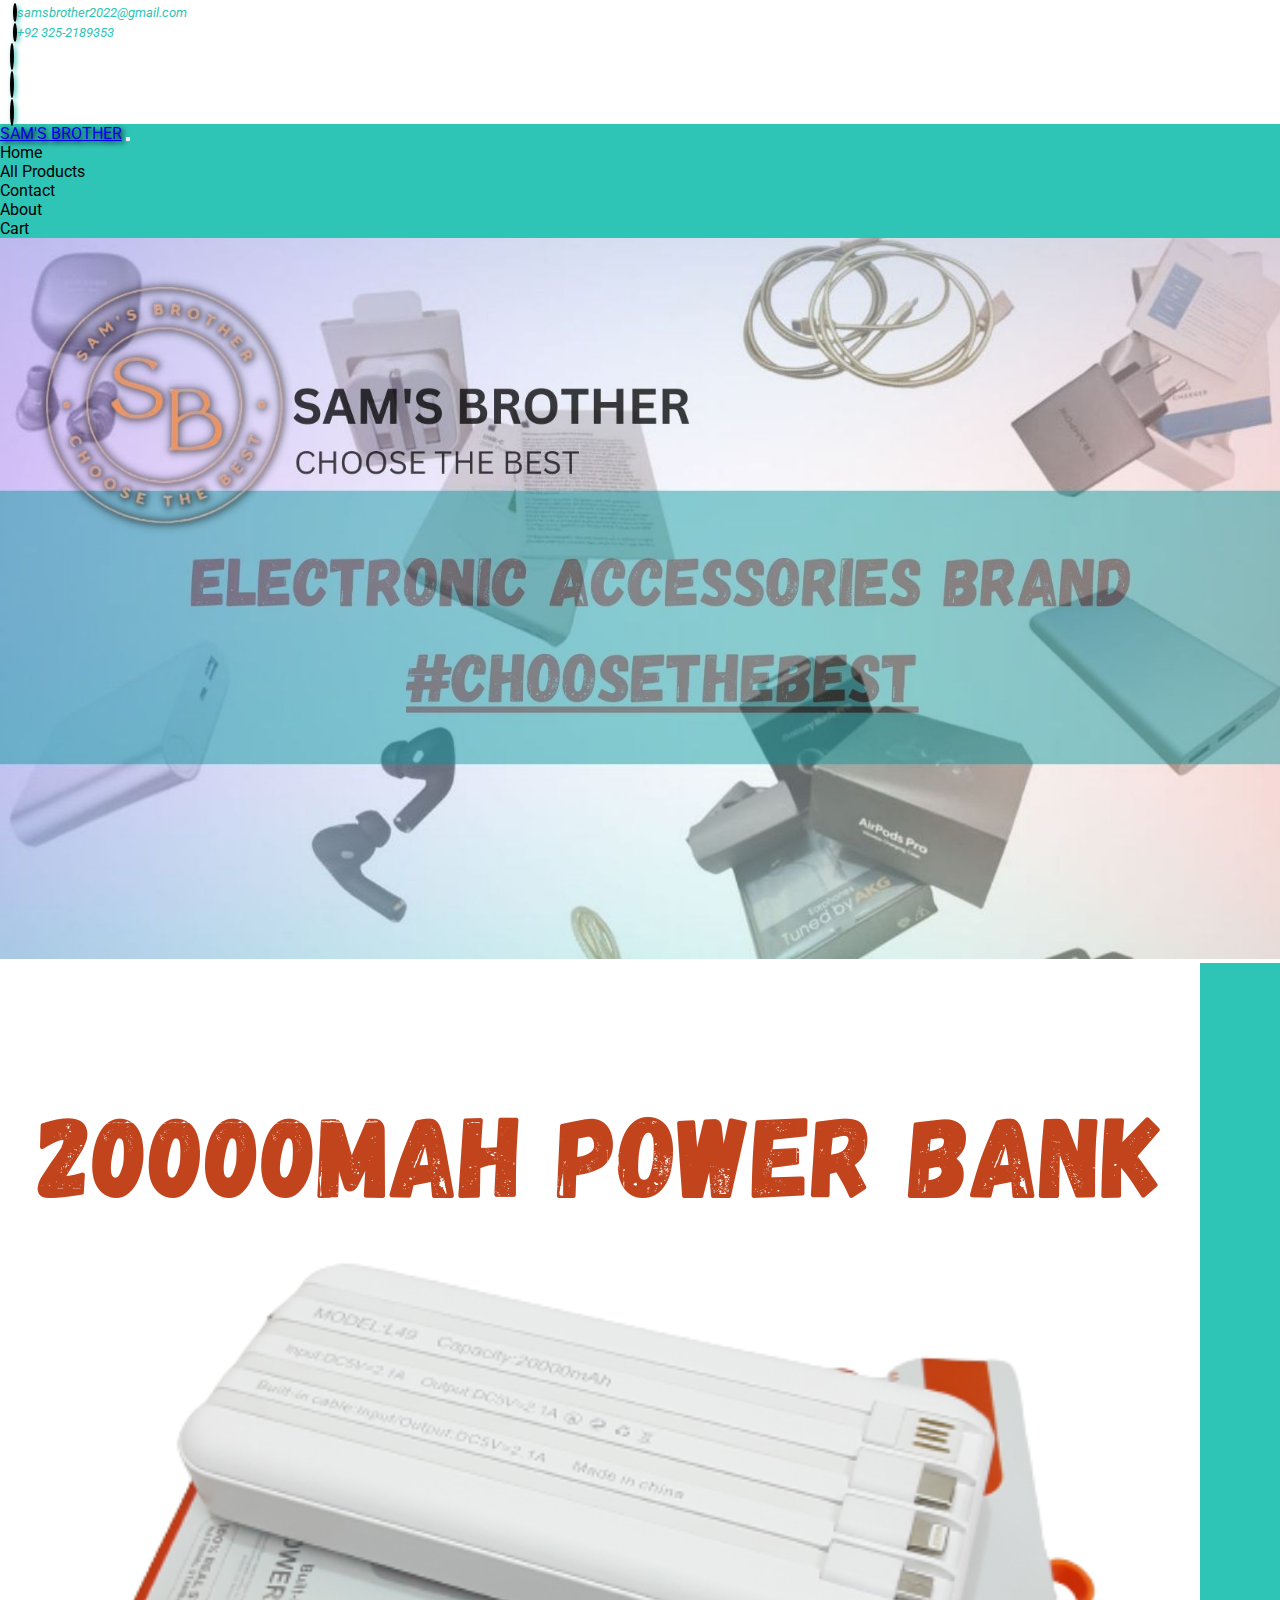
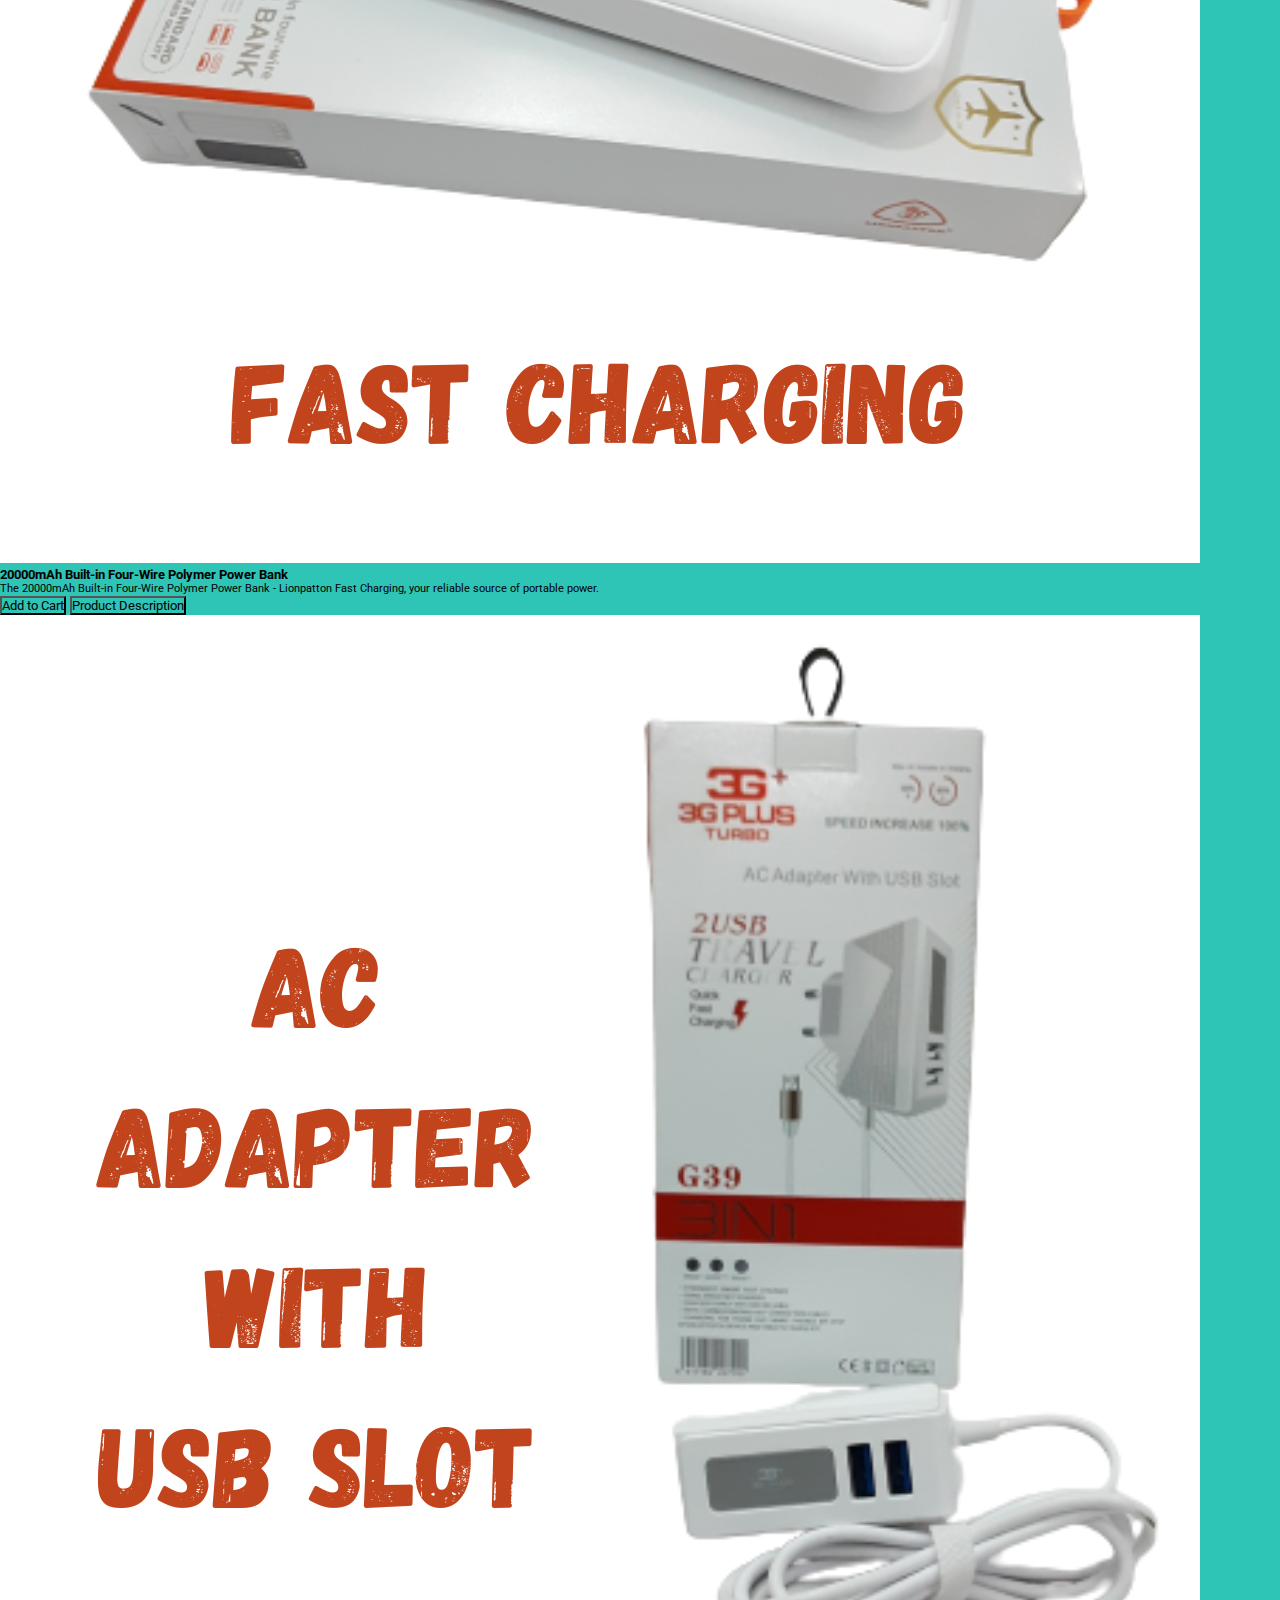
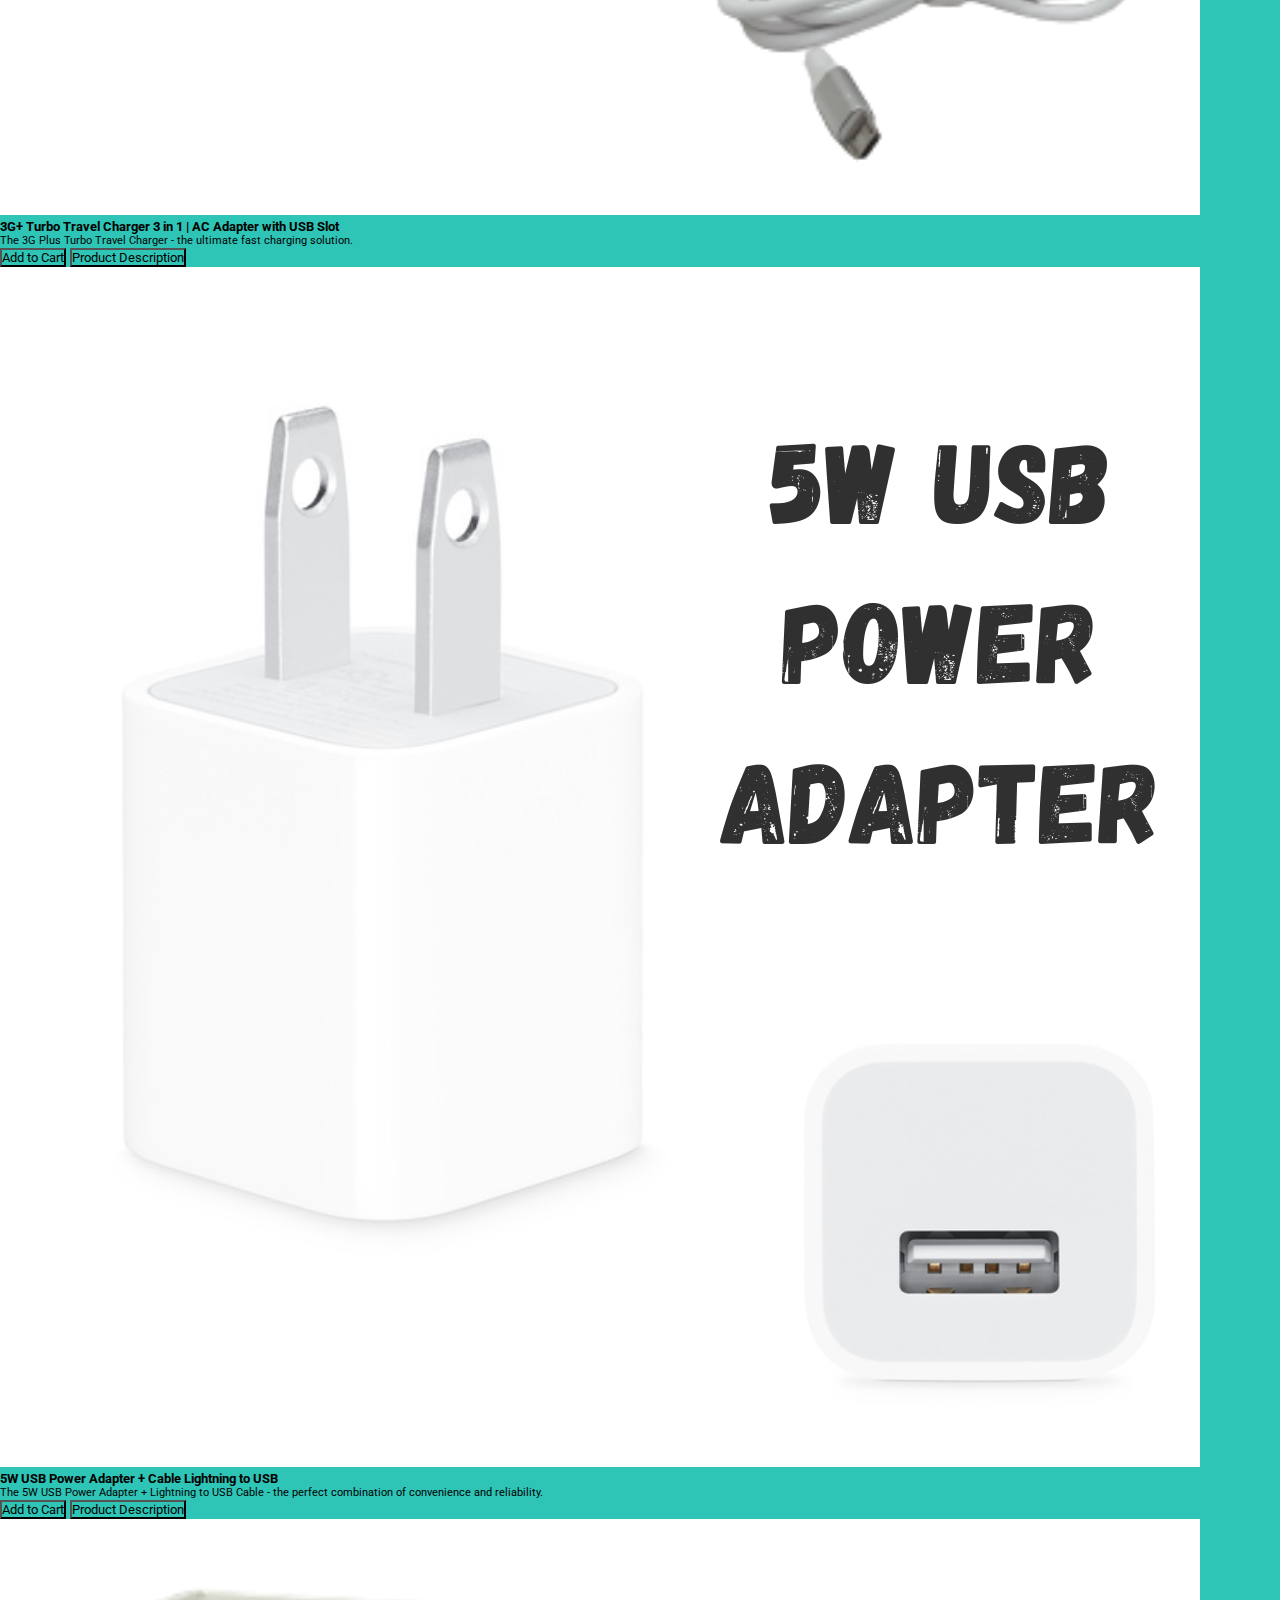
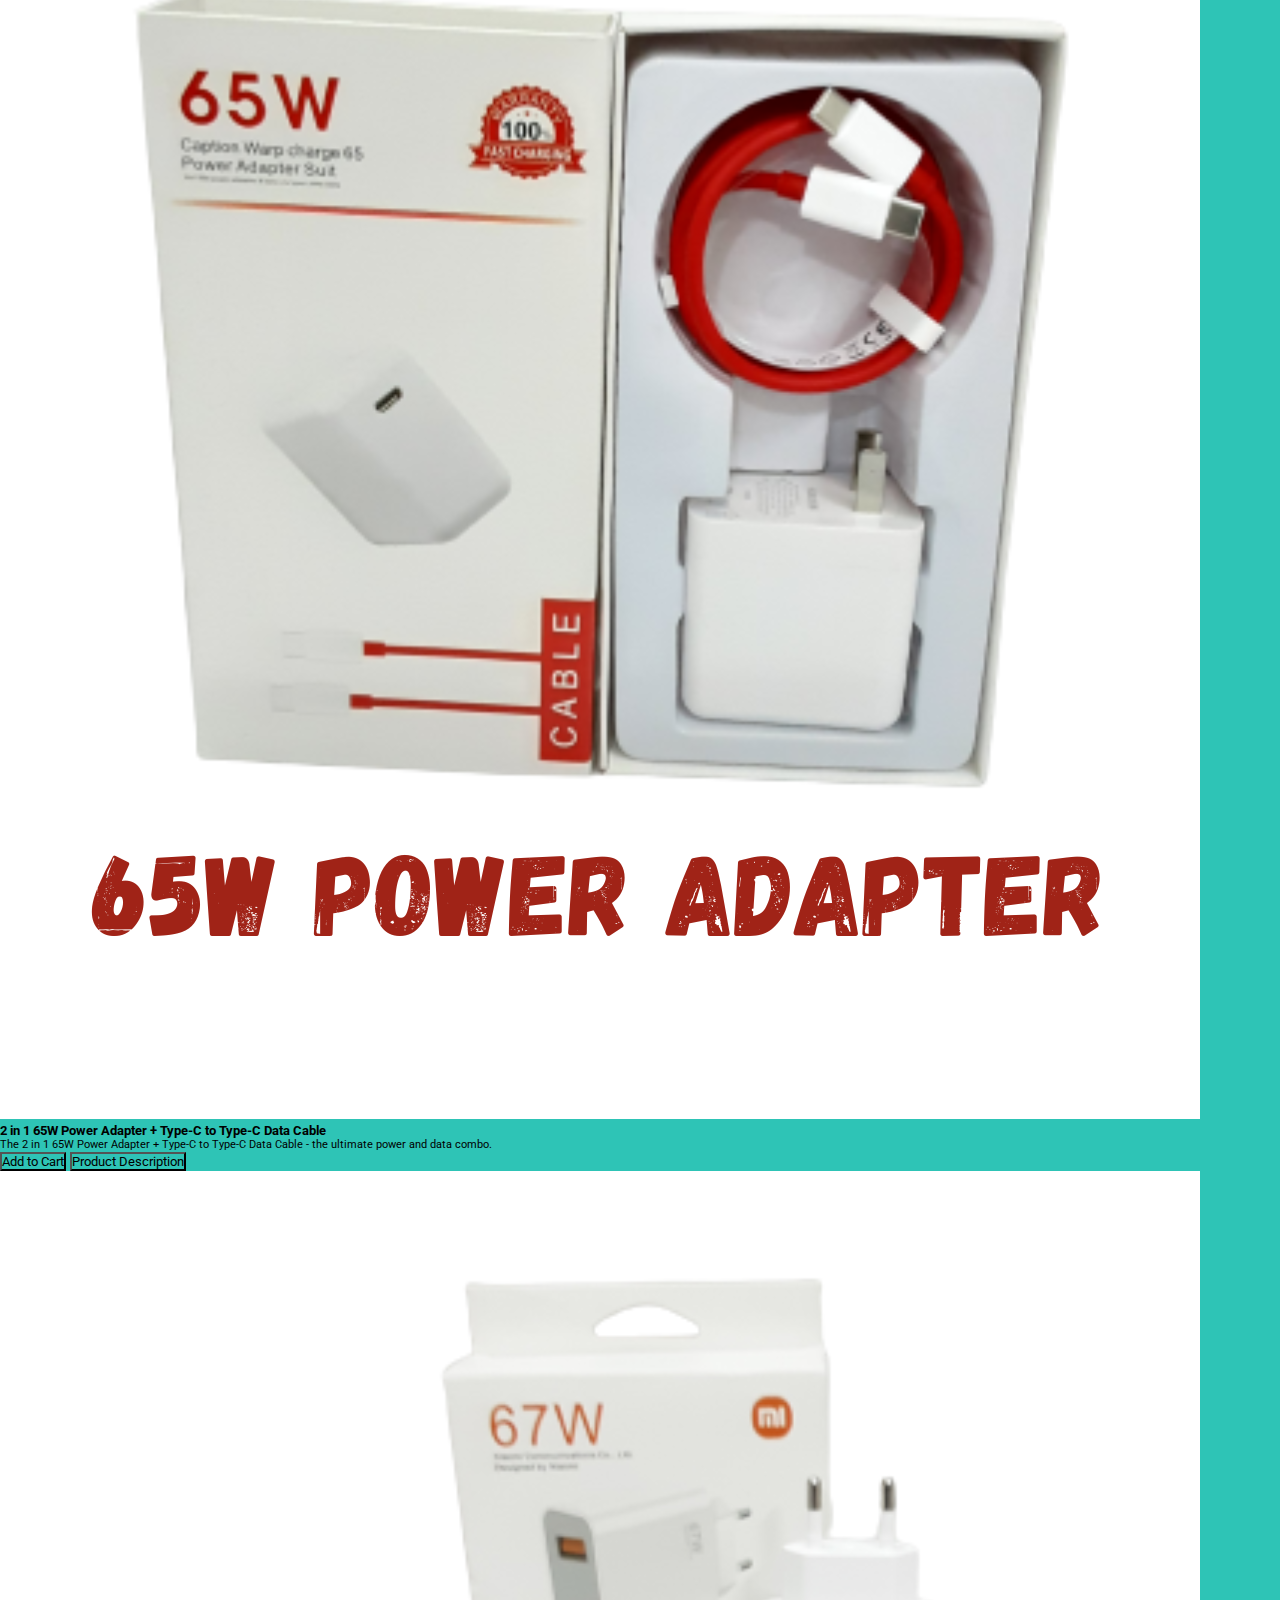
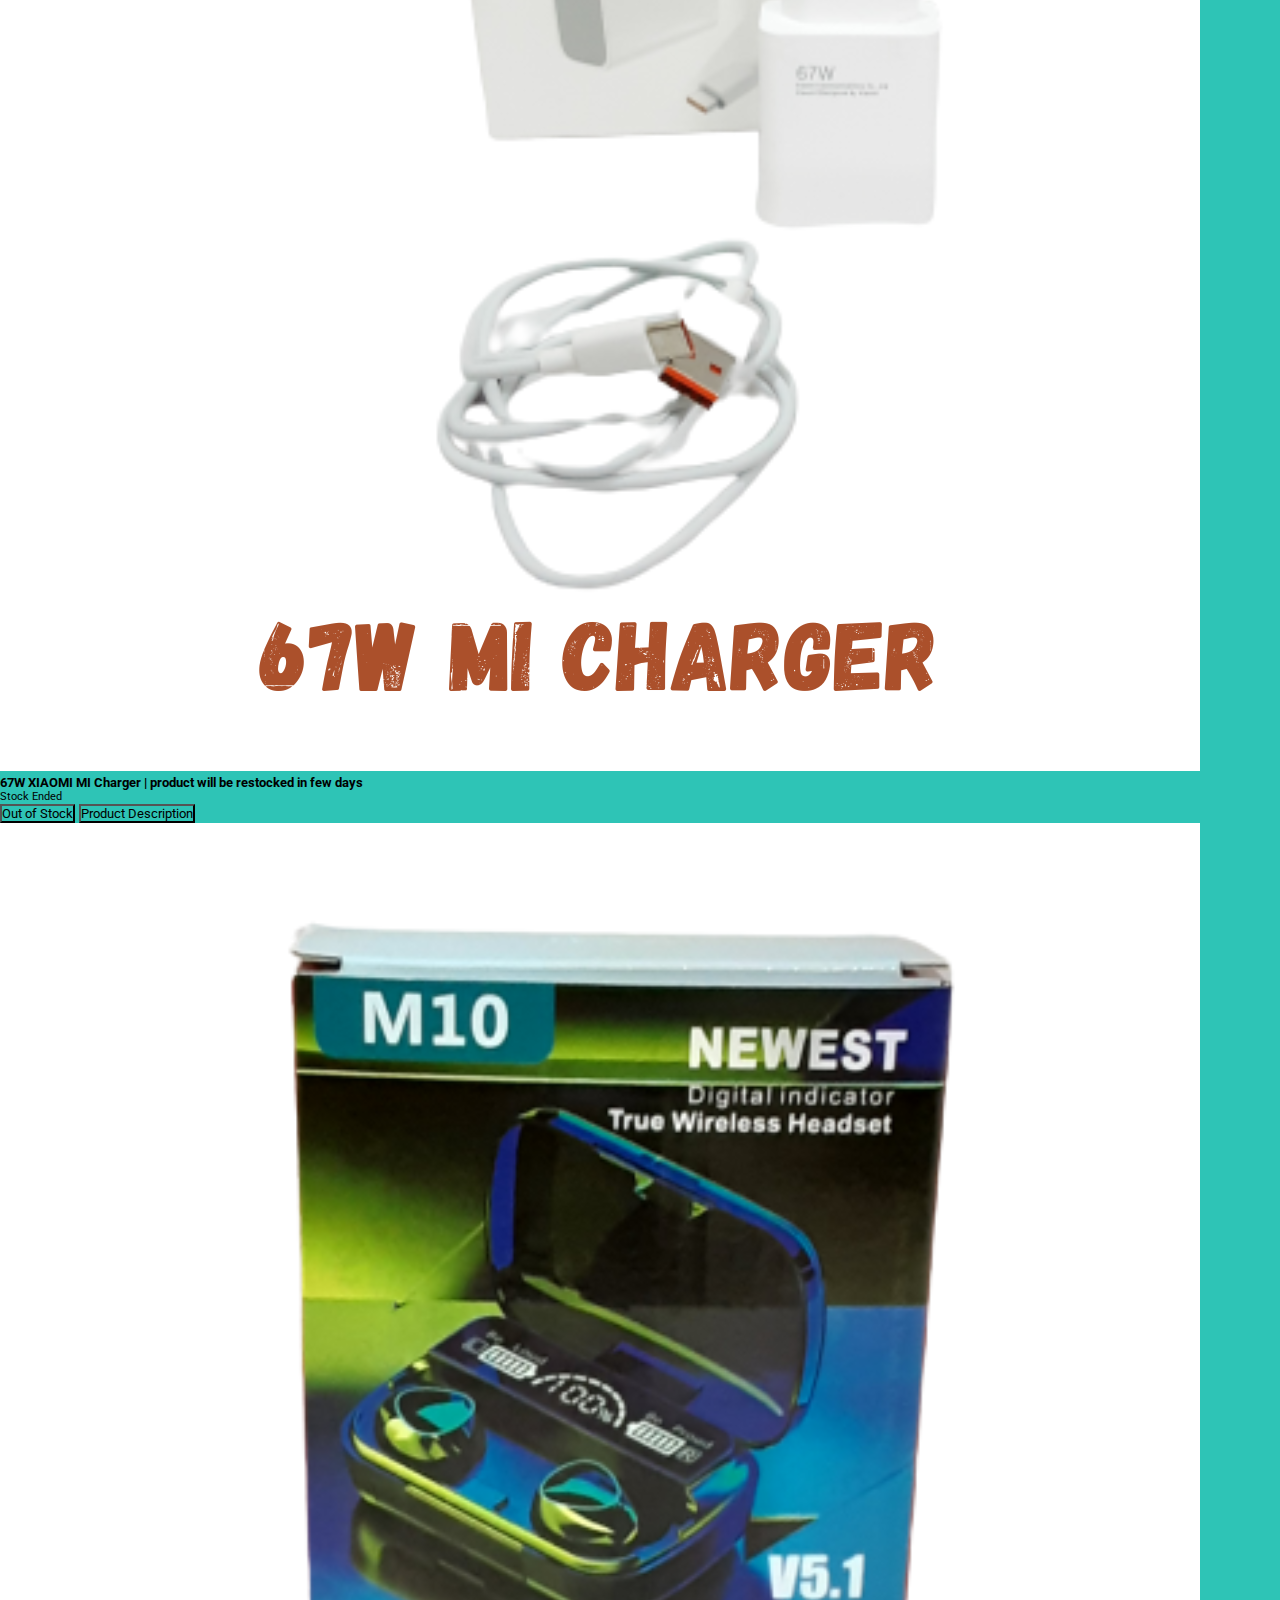
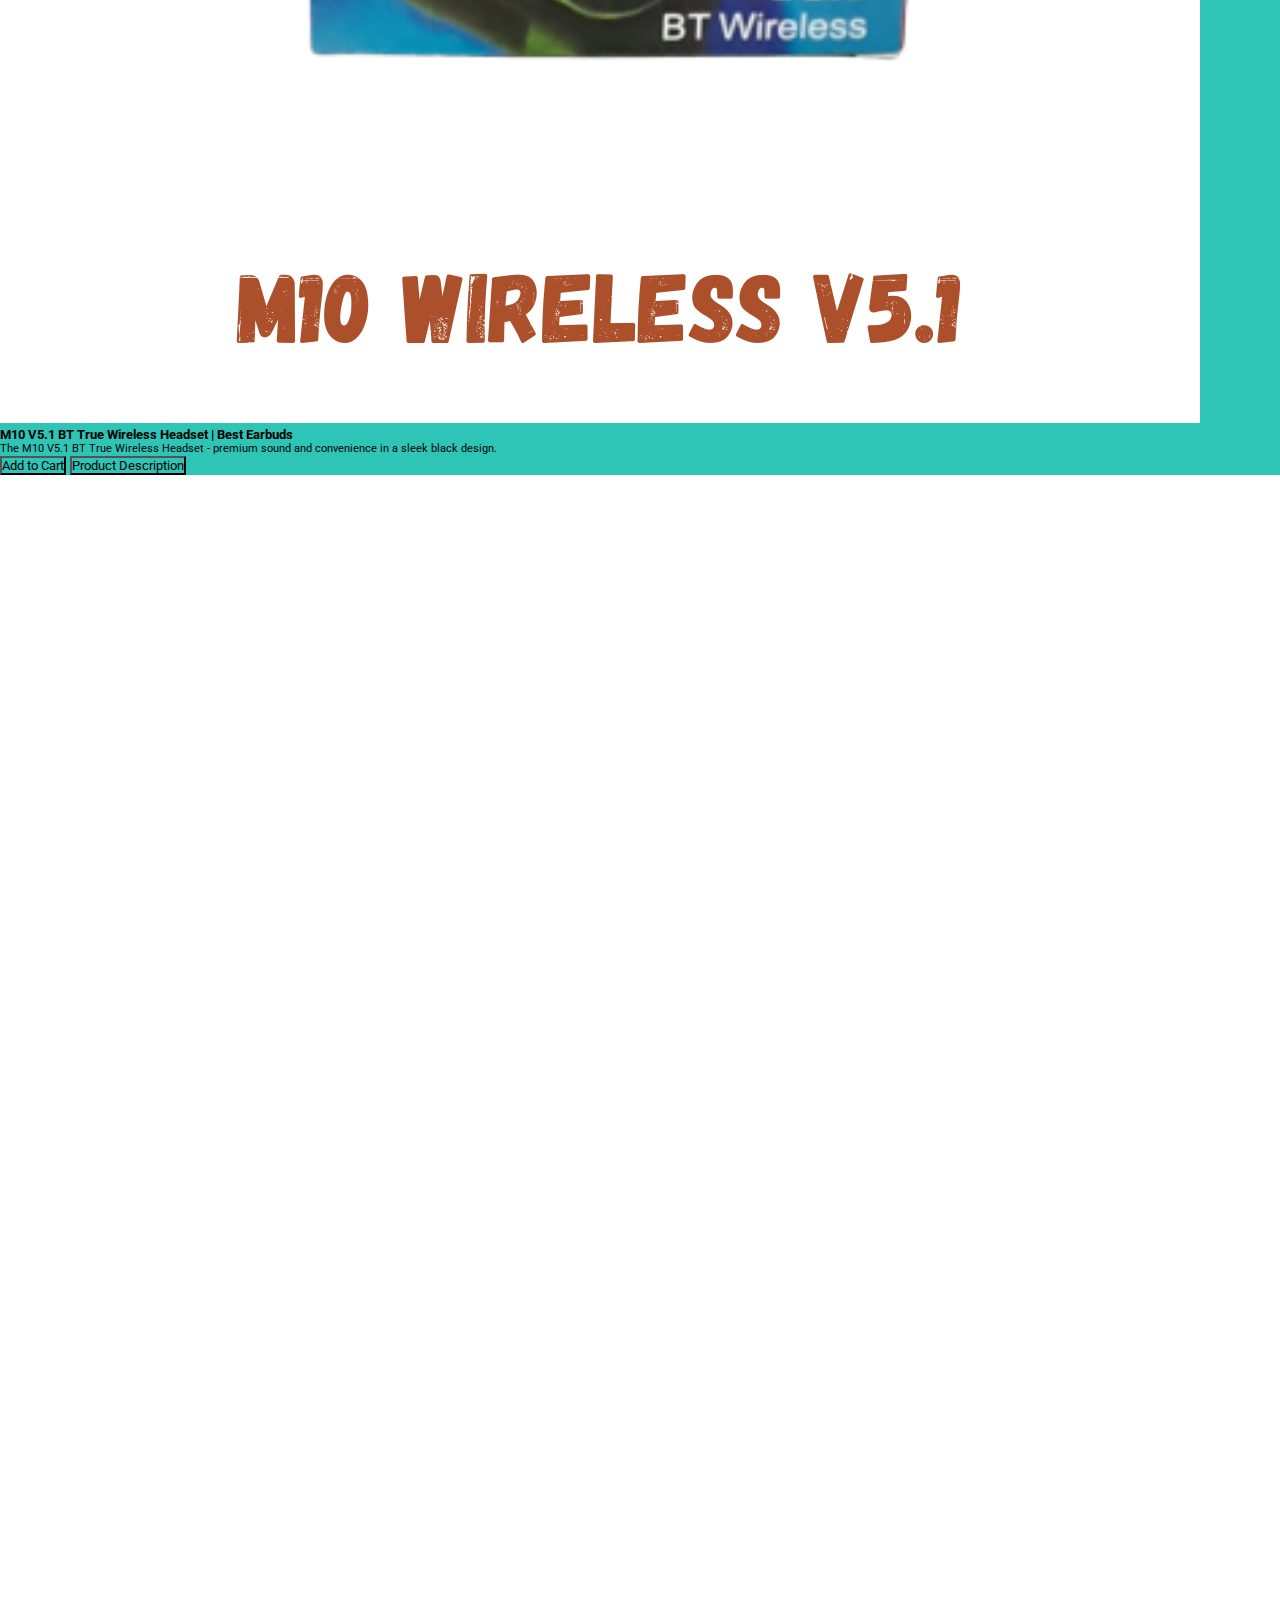
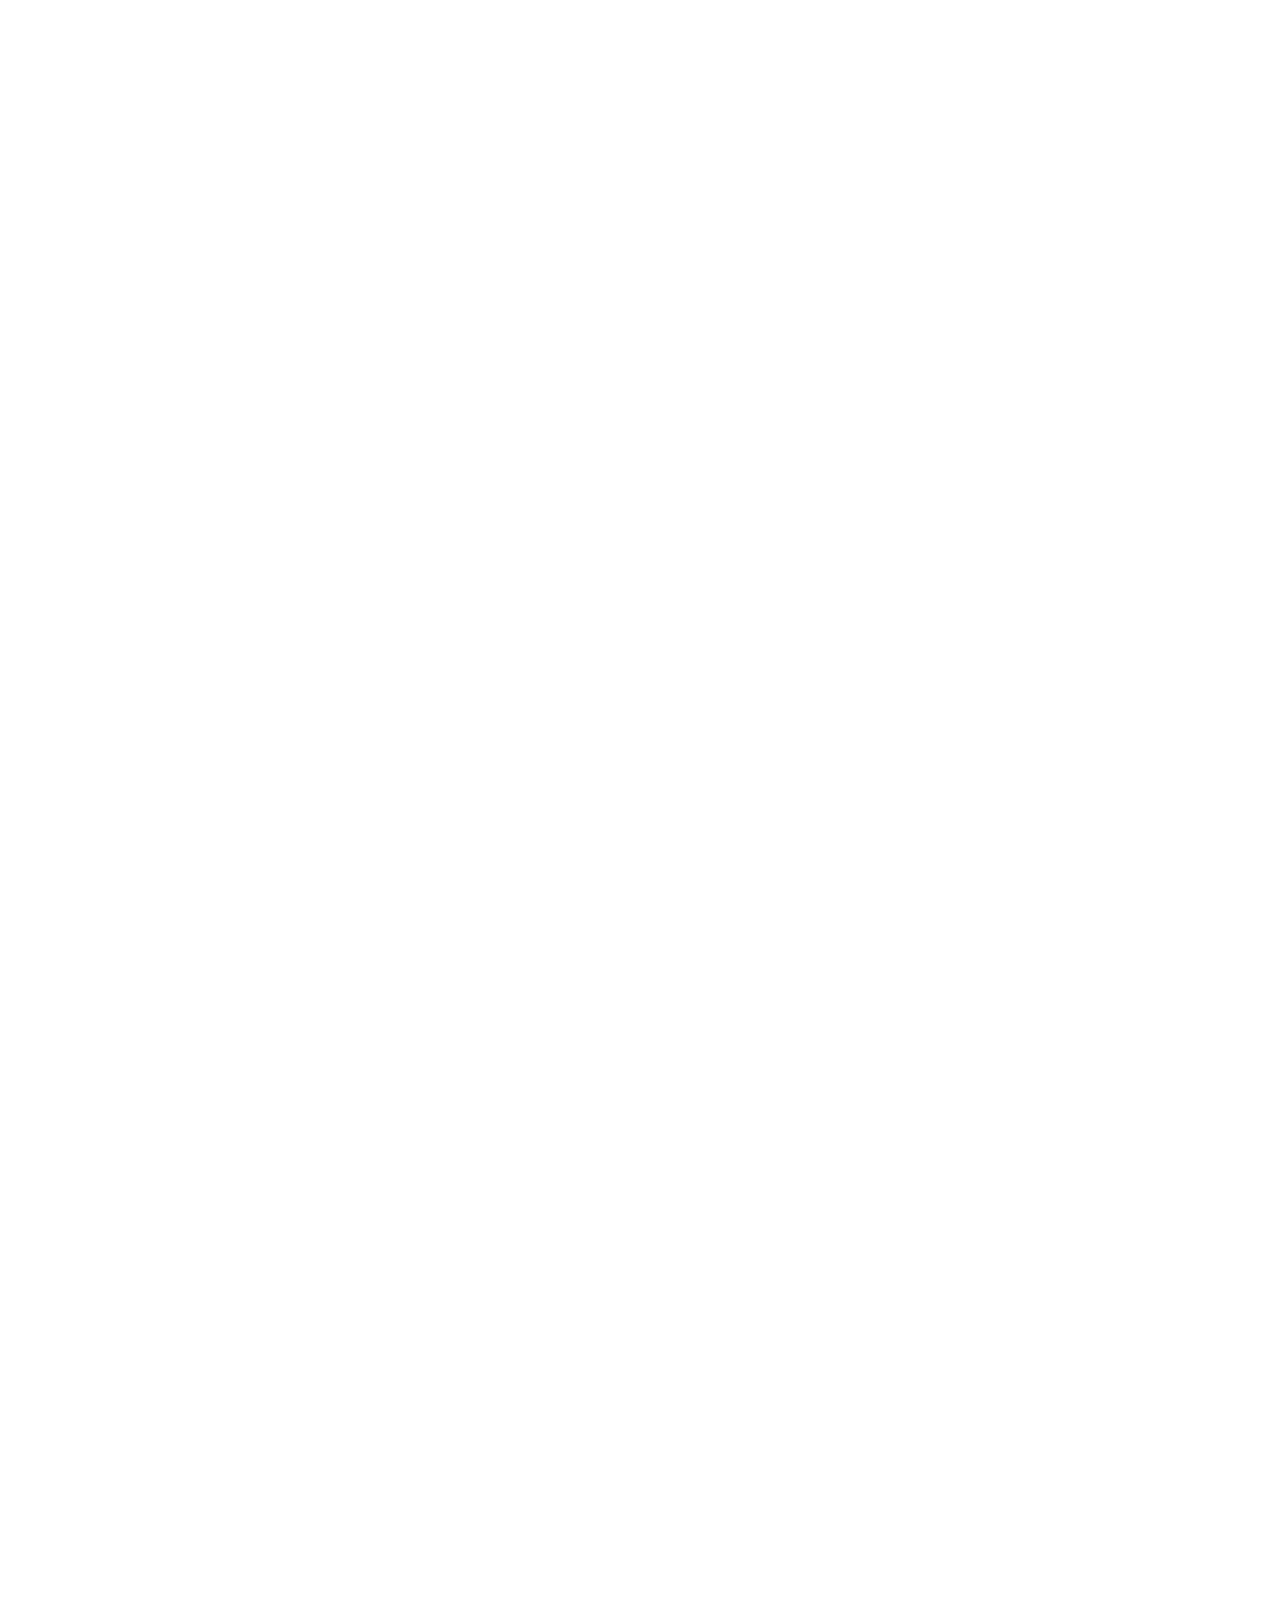
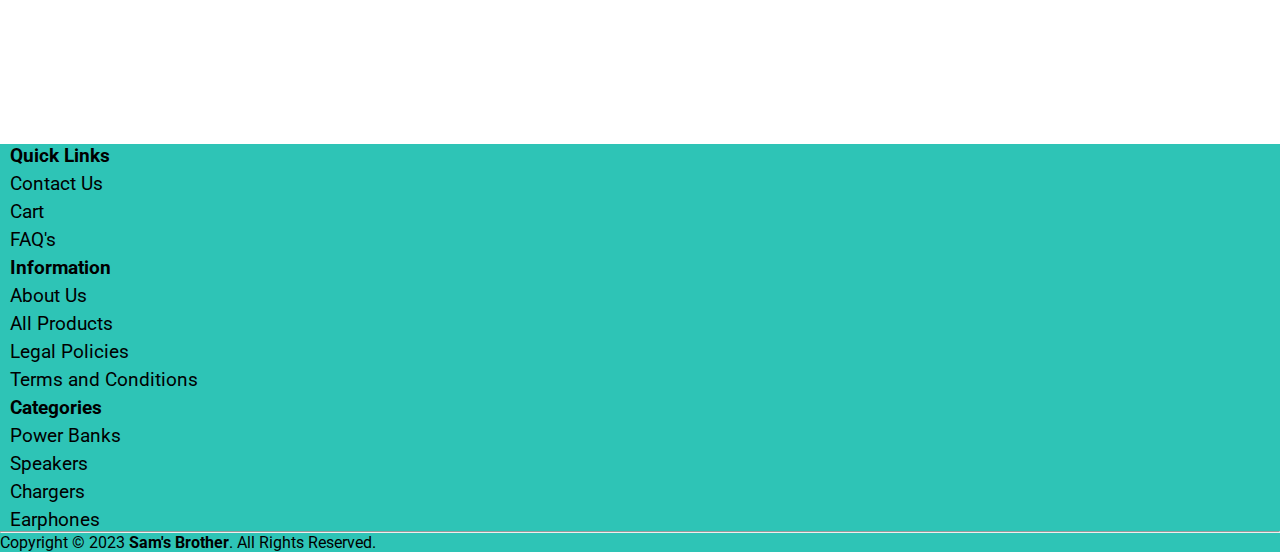
==== public/index.html @ 5c542141 "Ecommerce Website Sam's Brother" ====
<!doctype html>
<html lang="en">

<head>
    <meta charset="utf-8">
    <meta name="viewport" content="width=device-width, initial-scale=1">

    <!-- Title -->
    <title>Sam's Brother | Choose The Best</title>
    <!-- Favicon -->
    <link rel="icon" type="image/x-icon" href="images/favicon.png">

    <!-- Google Fonts -->
    <link rel="preconnect" href="https://fonts.googleapis.com">
    <link rel="preconnect" href="https://fonts.gstatic.com" crossorigin>
    <link href="https://fonts.googleapis.com/css2?family=Roboto:ital@1&display=swap" rel="stylesheet">
    <!-- BootStrap CSS -->
    <link href="https://cdn.jsdelivr.net/npm/bootstrap@5.3.0/dist/css/bootstrap.min.css" rel="stylesheet"
        integrity="sha384-9ndCyUaIbzAi2FUVXJi0CjmCapSmO7SnpJef0486qhLnuZ2cdeRhO02iuK6FUUVM" crossorigin="anonymous">
    <!-- BootStrap Icons CDN -->
    <link rel="stylesheet" href="https://cdn.jsdelivr.net/npm/bootstrap-icons@1.10.5/font/bootstrap-icons.css">
    <!-- Font Awesome Icons CDN -->
    <link rel="stylesheet" href="https://cdnjs.cloudflare.com/ajax/libs/font-awesome/6.4.0/css/all.min.css"
        integrity="sha512-iecdLmaskl7CVkqkXNQ/ZH/XLlvWZOJyj7Yy7tcenmpD1ypASozpmT/E0iPtmFIB46ZmdtAc9eNBvH0H/ZpiBw=="
        crossorigin="anonymous" referrerpolicy="no-referrer" />
    <!-- Custom CSS -->
    <link rel="stylesheet" href="style.css">
</head>

<body class="">


    <!-- Header Start -->

    <header>
        <!-- Nav TopMedia Links Start -->
        <div class="bg-black text-white top_text d-flex align-items-center justify-content-between">
            <span class="container-fluid d-flex justify-content-around align-items-center">
                <ul class="d-flex align-items-center justify-content-center flex-wrap mx-2 text-start">
                    <li>
                        <address class="address_fs"><i class="fa-solid fa-envelope mx-2"></i> samsbrother2022@gmail.com
                        </address>
                    </li>
                    <li>
                        <address class="address_fs"><i class="fa-solid fa-phone mx-2"></i> +92 325-2189353</address>
                    </li>
                </ul>
                <ul class="d-flex align-items-center justify-content-center flex-wrap mx-2 text-end">
                    <li><a href="https://www.facebook.com/samsbrother2022" target="_blank"><i
                                class="fa-brands fa-facebook"></i></a></li>
                    <li><a href="https://www.instagram.com/samsbrother2022/" target="_blank"><i
                                class="fa-brands fa-instagram"></i></a></li>
                    <li><a href="https://twitter.com/samsbrother2022" target="_blank"><i
                                class="fa-brands fa-twitter"></i></a></li>
                </ul>
            </span>
        </div>
        <!-- Nav TopMedia Links End -->

        <!-- fluid orange start -->
        <div class="bg_orange container-fluid text-white top_text d-flex align-items-center justify-content-between ">
            <p></p>
        </div>
        <!-- fluid orange end -->

        <!-- Nav Start -->
        <nav class="navbar navbar-expand-lg bg_torquise ">
            <div class="container-fluid">
                <a class="navbar-brand fw-bolder logo_text ms-5" href="index.html">SAM'S BROTHER</a>
                <button class="navbar-toggler" type="button" data-bs-toggle="collapse" data-bs-target="#navbarScroll"
                    aria-controls="navbarScroll" aria-expanded="false" aria-label="Toggle navigation">
                    <span class="navbar-toggler-icon"></span>
                </button>
                <div class="collapse navbar-collapse" id="navbarScroll">
                    <ul class="navbar-nav ms-auto my-2 my-lg-0 navbar-nav-scroll" style="--bs-scroll-height: 100px;">
                        <li class="nav-item px-2 ms-2">
                            <a class="nav-link active text_link" aria-current="page" href="#">Home</a>
                        </li>
                        <li class="nav-item px-2 ">
                            <a class="nav-link  text_link" aria-current="page" href="html pages/pcategory.html">All
                                Products</a>
                        </li>
                        <!--                        
                        <li class="nav-item px-2 dropdown">
                            <a class="nav-link dropdown-toggle  text_link" href="#" role="button" data-bs-toggle="dropdown"
                                aria-expanded="false">
                              Category
                            </a>
                            <ul class="dropdown-menu bg-black bg_orange">
                                <li><a class="dropdown-item" href="html pages/pcategory.html">Chargers</a></li>
                                <li><a class="dropdown-item" href="html pages/pcategory.html">Power Banks</a></li>
                                <li>
                                  
                                </li>
                                <li><a class="dropdown-item" href="html pages/pcategory.html">Earphones</a></li>
                            </ul>
                        </li> -->
                        <li class="nav-item px-2">
                            <a class="nav-link text_link" href="html pages/contact.html">Contact</a>
                        </li>
                        <li class="nav-item px-2">
                            <a class="nav-link text_link" href="html pages/about.html">About</a>
                        </li>
                        <li class="nav-item px-2">
                            <a class="nav-link text_link" href="html pages/cart.html">Cart</a>
                        </li>

                    </ul>
                    <!-- <form class="d-flex" role="search" id="searchForm">
                        <input class="form-control me-0 rounded-0 rounded-start" type="search" placeholder="Search" id="searchInput"
                            aria-label="Search">
                        <button class="btn rounded-0 rounded-end" id="searchButton" type="submit"><i
                                class="fa-solid fa-magnifying-glass"></i></button>
                    </form> -->
                </div>
            </div>
        </nav>


        <!-- Nav End -->



    </header>
    <!-- Header End -->






    <!-- Main Start -->
    <main>
        <!-- Section1 Start -->
        <section class="">
            <div class="cover_img_section1">
                <img src="images/cover.jpg" alt="" width="100%">
            </div>
        </section>
        <!-- Section1 End -->


        <!-- Section2 Start -->
        <section class="mb-5">
            <div class="products_section2 ">



                <div class="container text-center mb-2">
                    <div class="row d-flex justify-content-around align-items-stretch flex-wrap mt-2">




                        <div
                            class="col-3 col-md-3 col-sm-5 col-6   m-2 p-2 border border-2 bg_torquise d-flex justify-content-around align-items-center flex-wrap flex-column rounded shadow-sm">
                            <div class="card text-center cardHeight ">
                                <img src="New Products Sams Brother/20000mah Power Bank/Pics/1.png"
                                    class=" shadow-sm card-img-top" alt="...">
                                <div class="card-body">
                                    <h5 class="card-title fw-bolder text-start">20000mAh Built-in Four-Wire Polymer Power Bank </h5>
                                    <p class="card-text text-body-secondary pd_fs">The 20000mAh Built-in Four-Wire Polymer Power Bank - Lionpatton Fast Charging, your reliable source of portable power. </p>
                                </div>

                                <div class="card-body d-flex align-items-center justify-content-center flex-wrap row">
                                    <button href="#" class="card-link btn bg_torquise m-2 col-12"
                                        onclick="window.location.href='html pages/cart.html';">Add to Cart</button>
                                    <button href="#" class="card-link btn bg_torquise m-2 col-12"
                                        onclick="window.location.href='html pages/pdescription.html'; showProductDescription('20000mAh Built-in Four-Wire Polymer Power Bank Lionpatton Fast Charging',
                                         `Stay powered up all day long with the 20000mAh Built-in Four-Wire Polymer Power Bank - Lionpatton Fast Charging. This high-capacity power bank is equipped with built-in cables, including Type-C, Micro, Lightning, and USB, ensuring compatibility with various devices. With an input of Type-C/Micro DC 5V/2.1A and an output of DC 5V/2.1A, it offers fast and efficient charging on the go. The sleek white design adds a touch of elegance to your charging experience. Don't let low battery levels slow you down - grab the Lionpatton Fast Charging Power Bank today and stay connected wherever you are.`,
                                          '6000', 
                                          'New Products Sams Brother/20000mah Power Bank/Pics/1.png', 
                                        'New Products Sams Brother/20000mah Power Bank/Pics/1.png',
                                         'New Products Sams Brother/20000mah Power Bank/Pics/2.png',
                                          'New Products Sams Brother/20000mah Power Bank/Pics/3.png',
                                           'New Products Sams Brother/20000mah Power Bank/Pics/4.png') ">
                                        Product
                                        Description</button>
                                </div>
                            </div>
                        </div>

                        <div
                            class="col-3 col-md-3 col-sm-5 col-6 m-2 p-2 border border-2 bg_torquise d-flex justify-content-around align-items-center flex-wrap flex-column rounded shadow-sm">
                            <div class="card text-center cardHeight ">
                                <img src="New Products Sams Brother/3+ Turbo Charger/Pics/1.png"
                                    class=" shadow-sm card-img-top" alt="...">
                                <div class="card-body">
                                    <h5 class="card-title fw-bolder text-start">3G+ Turbo Travel Charger 3 in 1 | AC Adapter with USB Slot</h5>
                                    <p class="card-text text-body-secondary pd_fs"> The 3G Plus Turbo Travel Charger - the ultimate fast charging solution.</p>
                                </div>

                                <div class="card-body d-flex align-items-center justify-content-center flex-wrap row">
                                    <button href="#" class="card-link btn bg_torquise m-2 col-12"
                                        onclick="window.location.href='html pages/cart.html';">Add to Cart</button>
                                    <button href="#" class="card-link btn bg_torquise m-2 col-12"
                                        onclick="window.location.href='html pages/pdescription.html'; showProductDescription('3G+ Turbo Travel Charger 3 in 1',
                                         `Experience fast and efficient charging on the go with the 3G Plus Turbo Travel Charger. This white-colored turbo charger is designed to deliver turbo power and features a 2.0A output, ensuring quick charging for your devices. Equipped with an AC adapter and USB slot, it allows you to charge multiple devices simultaneously. Whether you're at home or traveling, the model G39 charger is compatible with AC 100-240V/50-60Hz input, making it suitable for use in various regions. The LED charging light keeps you informed about the charging status. Don't miss out on this high-quality, reliable charging solution. Grab your 3G Plus Turbo Travel Charger today and stay powered up wherever you go!`, 
                                         '1500', 
                                         'New Products Sams Brother/3+ Turbo Charger/Pics/1.png',
                                         'New Products Sams Brother/3+ Turbo Charger/Pics/1.png',
                                         'New Products Sams Brother/3+ Turbo Charger/Pics/2.png',
                                          'New Products Sams Brother/3+ Turbo Charger/Pics/3.png', 
                                          'New Products Sams Brother/3+ Turbo Charger/Pics/4.png')">
                                        Product
                                        Description</button>
                                </div>
                            </div>
                        </div>

                        <div
                            class="col-3  col-md-3 col-sm-5 col-6 m-2 p-2 border border-2 bg_torquise d-flex justify-content-around align-items-center flex-wrap flex-column rounded shadow-sm">
                            <div class="card text-center cardHeight ">
                                <img src="New Products Sams Brother/5W Apple Charger/Pics/1.png"
                                    class=" shadow-sm card-img-top" alt="...">
                                <div class="card-body">
                                    <h5 class="card-title fw-bolder text-start">5W USB Power Adapter + Cable Lightning to USB</h5>
                                    <p class="card-text text-body-secondary pd_fs"> The 5W USB Power Adapter + Lightning to USB Cable - the perfect combination of convenience and reliability.</p>
                                </div>

                                <div class="card-body d-flex align-items-center justify-content-center flex-wrap row">
                                    <button href="#" class="card-link btn bg_torquise m-2 col-12"
                                        onclick="window.location.href='html pages/cart.html';">Add to Cart</button>
                                    <button href="#" class="card-link btn bg_torquise m-2 col-12"
                                        onclick="window.location.href='html pages/pdescription.html'; showProductDescription('5W USB Power Adapter + Cable Lightning to USB',
                                         `Experience efficient and reliable charging with the 5W USB Power Adapter + Lightning to USB Cable. This high-quality power adapter and lightning cable combo is designed to provide a seamless charging experience for your devices. With a sleek white design, it offers a turbo power fast charging solution. The dock connector to USB cable ensures a secure and stable connection. The input compatibility of AC 100-240V/50-60Hz 0.15A makes it suitable for use in various regions. Its output of DC5V-1A MAX delivers optimal power supply for your devices. Whether at home or on the go, this power adapter and cable combo is the perfect companion to keep your devices charged and ready to go.`,
                                          '1599',
                                           'New Products Sams Brother/5W Apple Charger/Pics/1.png',
                                         'New Products Sams Brother/5W Apple Charger/Pics/1.png',
                                          'New Products Sams Brother/5W Apple Charger/Pics/2.png',
                                         'New Products Sams Brother/5W Apple Charger/Pics/3.png', 
                                         'New Products Sams Brother/5W Apple Charger/Pics/4.png')">
                                        Product
                                        Description</button>
                                </div>
                            </div>
                        </div>

                        <div
                            class="col-3  col-md-3 col-sm-5 col-6 m-2 p-2 border border-2 bg_torquise d-flex justify-content-around align-items-center flex-wrap flex-column rounded shadow-sm">
                            <div class="card text-center cardHeight ">
                                <img src="New Products Sams Brother/65W Charger/Pics/1.png"
                                    class=" shadow-sm card-img-top" alt="...">
                                <div class="card-body">
                                    <h5 class="card-title fw-bolder text-start">2 in 1 65W Power Adapter + Type-C to Type-C Data Cable</h5>
                                    <p class="card-text text-body-secondary pd_fs"> The 2 in 1 65W Power Adapter + Type-C to Type-C Data Cable - the ultimate power and data combo.</p>
                                </div>

                                <div class="card-body d-flex align-items-center justify-content-center flex-wrap row">
                                    <button href="#" class="card-link btn bg_torquise m-2 col-12"
                                        onclick="window.location.href='html pages/cart.html';">Add to Cart</button>
                                        <button href="#" class="card-link btn bg_torquise m-2 col-12"
                                        onclick="window.location.href='html pages/pdescription.html'; showProductDescription('2 in 1 65W Power Adapter + Type-C to Type-C Data Cable',
                                         `Get the ultimate charging solution with the 2 in 1 65W Power Adapter + Type-C to Type-C Data Cable. This powerful and versatile combo is designed to provide warp speed charging for your devices. With a sleek white design, the 65W power adapter offers turbo power fast charging, while the Type-C to Type-C data cable ensures a secure and efficient connection. The input compatibility of AC 100-240V/50-60Hz 1.8A makes it suitable for use worldwide. Delivering an output of DC5V-3A MAX, it provides an efficient power supply. The cable features a captivating red and white color combination, adding a touch of style to your charging experience. Say goodbye to slow charging and embrace the convenience of rapid power with this 2 in 1 power adapter and data cable combo.`,
                                          '2569',
                                          'New Products Sams Brother/65W Charger/Pics/1.png',
                                         'New Products Sams Brother/65W Charger/Pics/1.png',
                                          'New Products Sams Brother/65W Charger/Pics/2.png',
                                         'New Products Sams Brother/65W Charger/Pics/3.png', 
                                         'New Products Sams Brother/65W Charger/Pics/4.png')">
                                        Product
                                        Description</button>
                                </div>
                            </div>
                        </div>

                        <div
                            class="col-3  col-md-3 col-sm-5 col-6 m-2 p-2 border border-2 bg_torquise d-flex justify-content-around align-items-center flex-wrap flex-column rounded shadow-sm">
                            <div class="card text-center cardHeight ">
                                <img src="New Products Sams Brother/67W mi Charger/Pics/1.png"
                                    class=" shadow-sm card-img-top" alt="...">
                                <div class="card-body">
                                    <h5 class="card-title fw-bolder text-start">67W XIAOMI MI Charger | product will be restocked in few days</h5>
                                    <p class="card-text text-body-secondary pd_fs">Stock Ended</p>
                                </div>

                                <div class=" row card-body d-flex align-items-center justify-content-center flex-wrap  ">
                                    <button href="#" class="card-link btn bg_torquise m-2  col-12"
                                        onclick="">Out of Stock</button> 
                                        <button href="#" class="card-link btn bg_torquise m-2 col-12"
                                        onclick="window.location.href='html pages/pdescription.html'; showProductDescription('67W mi Charger | Out Of Stock',
                                         'Product is Currently Unavailable',
                                          '2090',
                                           'New Products Sams Brother/67W mi Charger/Pics/1.png',
                                         'New Products Sams Brother/67W mi Charger/Pics/1.png',
                                          'New Products Sams Brother/67W mi Charger/Pics/2.png',
                                         'New Products Sams Brother/67W mi Charger/Pics/3.png', 
                                         'New Products Sams Brother/67W mi Charger/Pics/4.png')">
                                        Product
                                        Description</button>
                                </div>
                            </div>
                        </div>

                        <div
                            class="col-3  col-md-3 col-sm-5 col-6 m-2 p-2 border border-2 bg_torquise d-flex justify-content-around align-items-center flex-wrap flex-column rounded shadow-sm">
                            <div class="card text-center cardHeight ">
                                <img src="New Products Sams Brother/M10/Daraz/1.png" class=" shadow-sm card-img-top"
                                    alt="...">
                                <div class="card-body">
                                    <h5 class="card-title fw-bolder text-start">M10 V5.1 BT True Wireless Headset | Best Earbuds</h5>
                                    <p class="card-text text-body-secondary pd_fs"> The M10 V5.1 BT True Wireless Headset - premium sound and convenience in a sleek black design.</p>
                                </div>

                                <div class="card-body d-flex align-items-center justify-content-center flex-wrap row">
                                    <button href="#" class="card-link btn bg_torquise m-2 col-12"
                                        onclick="window.location.href='html pages/cart.html';">Add to Cart</button>
                                        <button href="#" class="card-link btn bg_torquise m-2 col-12"
                                        onclick="window.location.href='html pages/pdescription.html'; showProductDescription('M10 V5.1 BT True Wireless Headset',
                                        `Experience true wireless freedom with the M10 V5.1 BT True Wireless Headset. These sleek black earbuds provide a seamless Bluetooth connection, delivering an authentic audio experience. Close to original in size, color, quality, and pitch, these earbuds offer a premium listening experience. The package includes two extra pairs of buds and a white cable, ensuring convenience and flexibility. With a 5V-1A output, they provide efficient charging. The V5.1 version guarantees reliable connectivity, while the 2-hour charging time offers quick power-up. Enjoy up to 5 hours of playtime and a standby time of 280 hours, with a transmission distance of 10m. The user manual inside guides you through the setup process, making these earbuds an excellent choice for your wireless audio needs.`,
                                          '1599',
                                           'New Products Sams Brother/M10/Daraz/1.png',
                                         'New Products Sams Brother/M10/Daraz/1.png',
                                         'New Products Sams Brother/M10/Daraz/2.png',
                                         'New Products Sams Brother/M10/Daraz/3.png',
                                         'New Products Sams Brother/M10/Daraz/4.png')">
                                        Product
                                        Description</button>
                                </div>
                            </div>
                        </div>





                    </div>
                </div>
            </div>
        </section>
        <!-- Section2 End -->


        <!-- Section3 Start -->
        <section class="reveal">
            <div class="section3 ">
                <div class="container-fluid my-3">
                    <div class="row d-flex align-items-center justify-content-around text-center gap-5 ">
                        <!-- fluid orange start -->
                        <div
                            class="bg_orange container-fluid text-white top_text d-flex align-items-center justify-content-between ">
                            <p></p>
                        </div>
                        <!-- fluid orange end -->

                        <span
                            class="fs-2 rounded m-5 row d-flex align-items-center justify-content-around text-center gap-5 ">
                            <div class=" col-md-6 col-6  p-2 text-start">
                                <div class="container ">
                                    <div
                                        class="row d-flex align-items-center justify-content-center flex-column flex-wrap">
                                        <div class="col">
                                            <h1 class="fw-bolder">Who are we?</h1>
                                        </div>
                                        <div class="col">
                                            <h5>We deal in all kind of electronic accessories</h5>
                                        </div>
                                        <div class="col">
                                            <h5>which includes Bluetooth Speakers of various sizes and features, a large
                                                variety of mobile phone accessories</h5>
                                        </div>
                                        <div class="col">
                                            <h5> chargers, cables, adapters, earphones, connectors, jack adapter cable,
                                                charger adapter, PowerBank, airpods, earbuds</h5>
                                        </div>
                                        <div class="col">
                                            <h5> We offer Free Shipping on advanced Payments. <br>
                                                COD also available</h5>
                                        </div>
                                    </div>
                                </div>

                            </div>
                            <div class=" col-md-3 col-6   p-2"><img src="images/Turquoise blue.png" width="100%" alt="">
                            </div>
                        </span>
                        <!-- fluid orange start -->
                        <div
                            class="bg_orange container-fluid text-white top_text d-flex align-items-center justify-content-between ">
                            <p></p>
                        </div>
                        <!-- fluid orange end -->
                    </div>
                </div>
            </div>
        </section>
        <!-- Section3 End -->

        <!-- fluid torquise start -->
        <div
            class=" my-5 bg_torquise container-fluid text-white top_text d-flex align-items-center justify-content-between ">
            <p></p>
        </div>
        <!-- fluid torquise end -->

        <!-- Section4 Start -->
        <section class="reveal">
            <div class="cover_img_section5">
                <img src="images/cover.gif" alt="" width="100%">
            </div>
        </section>
        <!-- Section4 End -->

        <!-- fluid torquise start -->
        <div
            class=" my-5 bg_torquise container-fluid text-white top_text d-flex align-items-center justify-content-between ">
            <p></p>
        </div>
        <!-- fluid torquise end -->




        <!-- Section5 Start -->
        <!-- <section class="reveal">
            <div class="contact_form_section4 container my-5 p-5 bg_orange rounded shadow-lg text-center">
                <h3 class="fw-bolder text-center">Newsletter SignUp</h3>
                <h6>Let us notify You about the Updates</h6>
                <hr>
                <form class="row g-3">
                    <div class="col-md-6">
                        <label for="inputEmail4" class="form-label">Name</label>
                        <input type="text" class="form-control" id="inputEmail4" placeholder="John Doe">
                    </div>
                    <div class="col-md-6">
                        <label for="inputEmail4" class="form-label">Email</label>
                        <input type="email" class="form-control" id="inputEmail4" placeholder="mymail@.com">
                    </div>
                    <div class="col-12">
                        <label for="inputAddress" class="form-label">Address</label>
                        <input type="text" class="form-control" id="inputAddress" placeholder="1234 Main St">
                    </div>
                    <div class="col-12">
                        <label for="inputAddress2" class="form-label">Address 2</label>
                        <input type="text" class="form-control" id="inputAddress2"
                            placeholder="Apartment, studio, or floor">
                    </div>
                    <div class="col-md-6">
                        <label for="inputCity" class="form-label">City</label>
                        <input type="text" class="form-control" id="inputCity">
                    </div>
                    <div class="col-md-4">
                        <label for="inputState" class="form-label">State</label>
                        <input type="text" class="form-control" id="inputState">

                        </select>
                    </div>
                    <div class="col-md-2">
                        <label for="inputZip" class="form-label">Zip Code</label>
                        <input type="text" class="form-control" id="inputZip">
                    </div>
                    <div class="col-12">
                        <label for="inputZip" class="form-label">Write Below</label>
                        <textarea class="form-control" placeholder="Leave your queries here here" id="floatingTextarea"></textarea>
                     
                    </div>
                    <div class="col-12">
                        <div class="form-check">
                            <input class="" type="checkbox" id="gridCheck">
                            <label class="form-label" for="gridCheck">I have filled all info correctly. </label>
                        </div>
                    </div>
                    <div class="col-12">
                        <button type="submit" class="btn bg_torquise m-2 col">Submit</button>
                    </div>
                </form>
            </div>
        </section> -->
        <!-- Section5 End -->

        <!-- Section6 Start -->
        <section class="reveal">
            <div class="cover_img_section5">
                <img src="images/products.gif" alt="" width="100%">
            </div>
        </section>
        <!-- Section6 End -->



        <!-- fluid orange start -->
        <div
            class=" my-5 bg_orange container-fluid text-white top_text d-flex align-items-center justify-content-between ">
            <p></p>
        </div>
        <!-- fluid orange end -->




        <!-- Section7 Start -->
        <section class="reveal">
            <div class="cover_img_section5">
                <img src="images/Buy Now.gif" alt="" width="100%">
            </div>
        </section>
        <!-- Section7 End -->


        <!-- fluid torquise start -->
        <div
            class=" my-5 bg_torquise container-fluid text-white top_text d-flex align-items-center justify-content-between ">
            <p></p>
        </div>
        <!-- fluid torquise end -->

        <!-- Back to Top Start -->
        <button onclick="topFunction()" id="myBtn" class="btn" title="Go to top"><i
                class="fa-solid fa-circle-arrow-up "></i></button>
        <!-- Back to Top End -->

    </main>
    <!-- Main End -->










    <!-- Footer Start -->
    <footer>
        <nav class="nav top_text d-flex align-items-center justify-content-between ">
            <div class="container-fluid bg_torquise">
                <div class="row d-flex p-2 mt-2 align-items-center justify-content-around flex-wrap">
                    <div class="col">
                        <ul class="d-flex align-items-start justify-content-center flex-wrap flex-column text-start  ">
                            <li class="mb-2"><strong>Quick Links</strong></li>
                            <li class="nav-item  px-2 ">
                                <a class="text_link" aria-current="page" href="html pages/contact.html">Contact Us</a>
                            </li>
                            <li class="nav-item  px-2 ">
                                <a class="text_link" aria-current="page" href="html pages/cart.html">Cart</a>
                            </li>
                            <li class="nav-item  px-2 ">
                                <a class="text_link" aria-current="page" href="html pages/FAQ.html">FAQ's</a>
                            </li>

                        </ul>
                    </div>
                    <div class="col">
                        <ul class="d-flex align-items-start justify-content-center flex-wrap flex-column text-start ">
                            <li class="mb-2"><strong>Information</strong></li>
                            <li class="nav-item  px-2 ">
                                <a class="text_link" aria-current="page" href="html pages/about.html">About Us</a>
                            </li>
                            <li class="nav-item  px-2 ">
                                <a class="text_link" aria-current="page" href="html pages/pcategory.html">All
                                    Products</a>
                            </li>
                            <li class="nav-item  px-2 ">
                                <a class="text_link" aria-current="page" href="html pages/legals.html">Legal
                                    Policies</a>
                            </li>
                            <li class="nav-item  px-2 ">
                                <a class="text_link" aria-current="page" href="html pages/terms.html">Terms and
                                    Conditions</a>
                            </li>
                        </ul>
                    </div>
                    <div class="col">
                        <ul class="d-flex align-items-start justify-content-center flex-wrap flex-column text-start ">
                            <li class="mb-2"><strong>Categories</strong></li>
                            <li class="nav-item  px-2 ">
                                <a class="text_link" aria-current="page" href="html pages/pcategory.html">Power
                                    Banks</a>
                            </li>
                            <li class="nav-item  px-2 ">
                                <a class="text_link" aria-current="page" href="html pages/pcategory.html">Speakers</a>
                            </li>
                            <li class="nav-item  px-2 ">
                                <a class="text_link" aria-current="page" href="html pages/pcategory.html">Chargers</a>
                            </li>
                            <li class="nav-item  px-2 ">
                                <a class=" text_link" aria-current="page" href="html pages/pcategory.html">Earphones</a>
                            </li>
                        </ul>
                    </div>
                </div>
                <div class="row d-flex p-2 mt-2 align-items-center justify-content-around flex-wrap">
                    <hr>
                    <p>Copyright © 2023 <strong>Sam's Brother</strong>. All Rights Reserved.</p>
                </div>
            </div>
        </nav>

    </footer>
    <!-- Footer End -->















    <!--BootStrap JS -->
    <script src="https://cdn.jsdelivr.net/npm/bootstrap@5.3.0/dist/js/bootstrap.bundle.min.js"
        integrity="sha384-geWF76RCwLtnZ8qwWowPQNguL3RmwHVBC9FhGdlKrxdiJJigb/j/68SIy3Te4Bkz"
        crossorigin="anonymous"></script>
</body>
<!-- Custom JS -->
<script src="app.js"></script>
<script type="module" src="firebaseConfig.js"></script>

</html>
---- public/style.css ----
*{
    margin: 0px ;
    padding: 0px ;
    box-sizing: border-box !important;
    font-family: 'Roboto', sans-serif;
}
.bg_torquise{
    background-color: #2EC4B6  !important;
    color: black !important;
}
.bg_black{
    background-color: black !important;
    color: white !important;

  
}
.bg_orange{
    background-color: #FFBF69 !important;
    color: black !important;

}
.top_text li{
    list-style-type: none !important;
    padding-right: 10px !important;
    padding-left: 10px !important;
    margin-top: 5px !important;
    font-size: 1.2em !important;
}
.cover_img_section1, .cover_img_section5{
    height: 100wh !important;
}
.pd_fs{
    font-size: 0.7em !important;
    text-align: left !important;
}
.bg_container_subtle{
   border: 5px solid #2EC4B6  !important;
    color: black !important;
}
/* Reveal On Scroll */
.reveal{
    position: relative;
    transform: translateY(150px);
    opacity: 0;
    transition: all 2s ease;
}
.reveal.active{
    transform: translateY(0px);
    opacity: 1;
}
/* ::-webkit-scrollbar {
    display: none;
} */


/* Back To Top Btn */
#myBtn {
    display: none; 
    position: fixed; 
    bottom: 20px;
    right: 30px; 
    z-index: 99; 
    border: none;
    outline: none; 
    background-color: #2EC4B6 ; 
    color: black;
    cursor: pointer; 
    padding: 15px; 
    border-radius: 10px; 
    font-size: 18px; 
  }
  
  #myBtn:hover {
    background-color: #FFBF69; 
  }
  .address_fs{
    font-size: 0.7em !important;
    margin: 3px;
    color: #2EC4B6;

  }
  .top_text i{
    background-color: black;
    color: #2EC4B6;
    padding: 2px !important;
    border-radius: 100% !important;
    box-shadow: 2px 2px 5px #2EC4B6 !important;
  }
  .address_fs:hover, .top_text i:hover{
   color: #FFBF69; 
cursor: pointer;
  }
  #search_btn{
    background-color: black;
    color: #2EC4B6; 
  }
  #search_btn:hover{
    background-color: #FFBF69; 
    color: black;
  }
.text_link {
    text-decoration:none !important;
    color: black;
}
.text_link:hover, .text_link:focus, .text_link:active{
    text-shadow: 2px 2px 5px black !important;

}

.logo_text{
  text-shadow: 2px 2px 5px black;
}
.logo_text:hover{
  text-shadow: 2px 2px 5px #FFBF69 !important;

}
.legal-policies li, .about-us li{
  list-style-type: none;
  margin: 10px !important;
}
#order_placed_successfully{
  width: 300px !important;
  margin: 0 auto !important;
}
/* #productImage{
  width: 200px !important;

} */
/* .cardHeight{
  height: 55% !important;
  width: 500px !important;
} */
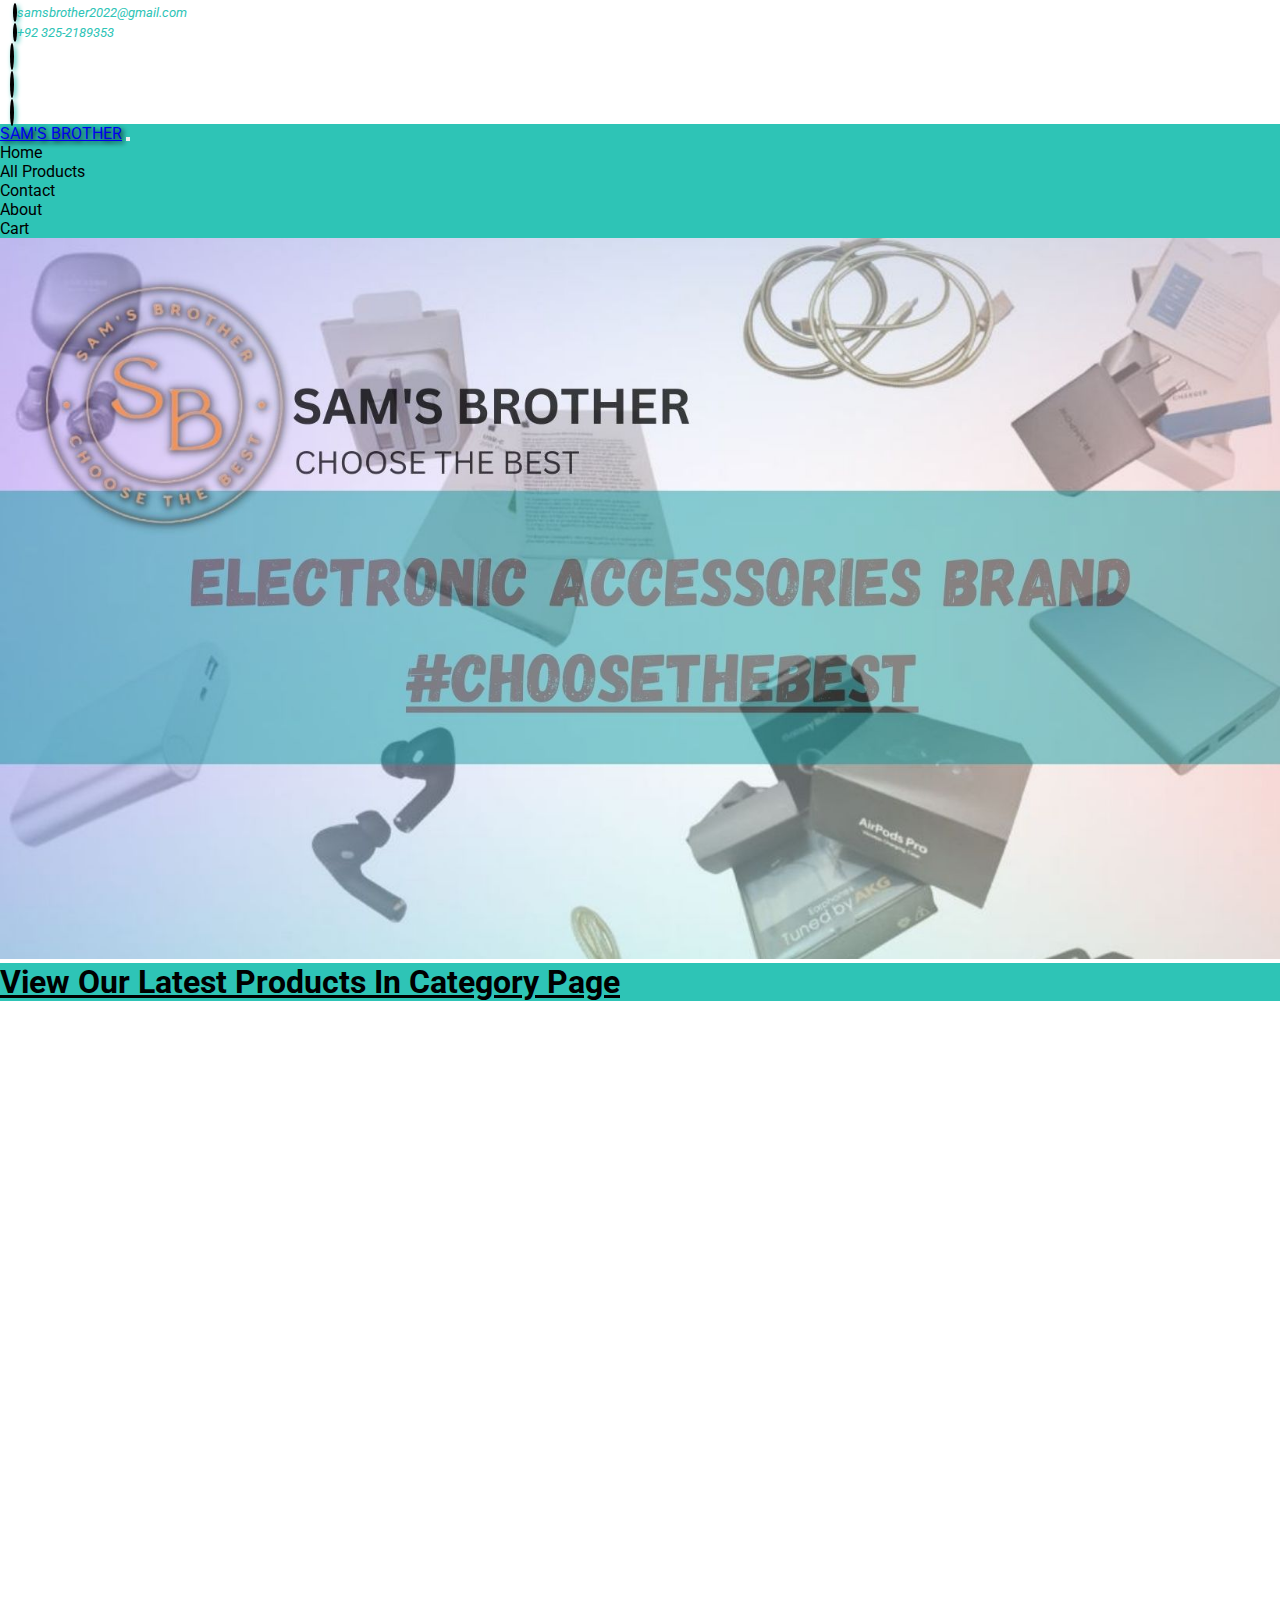
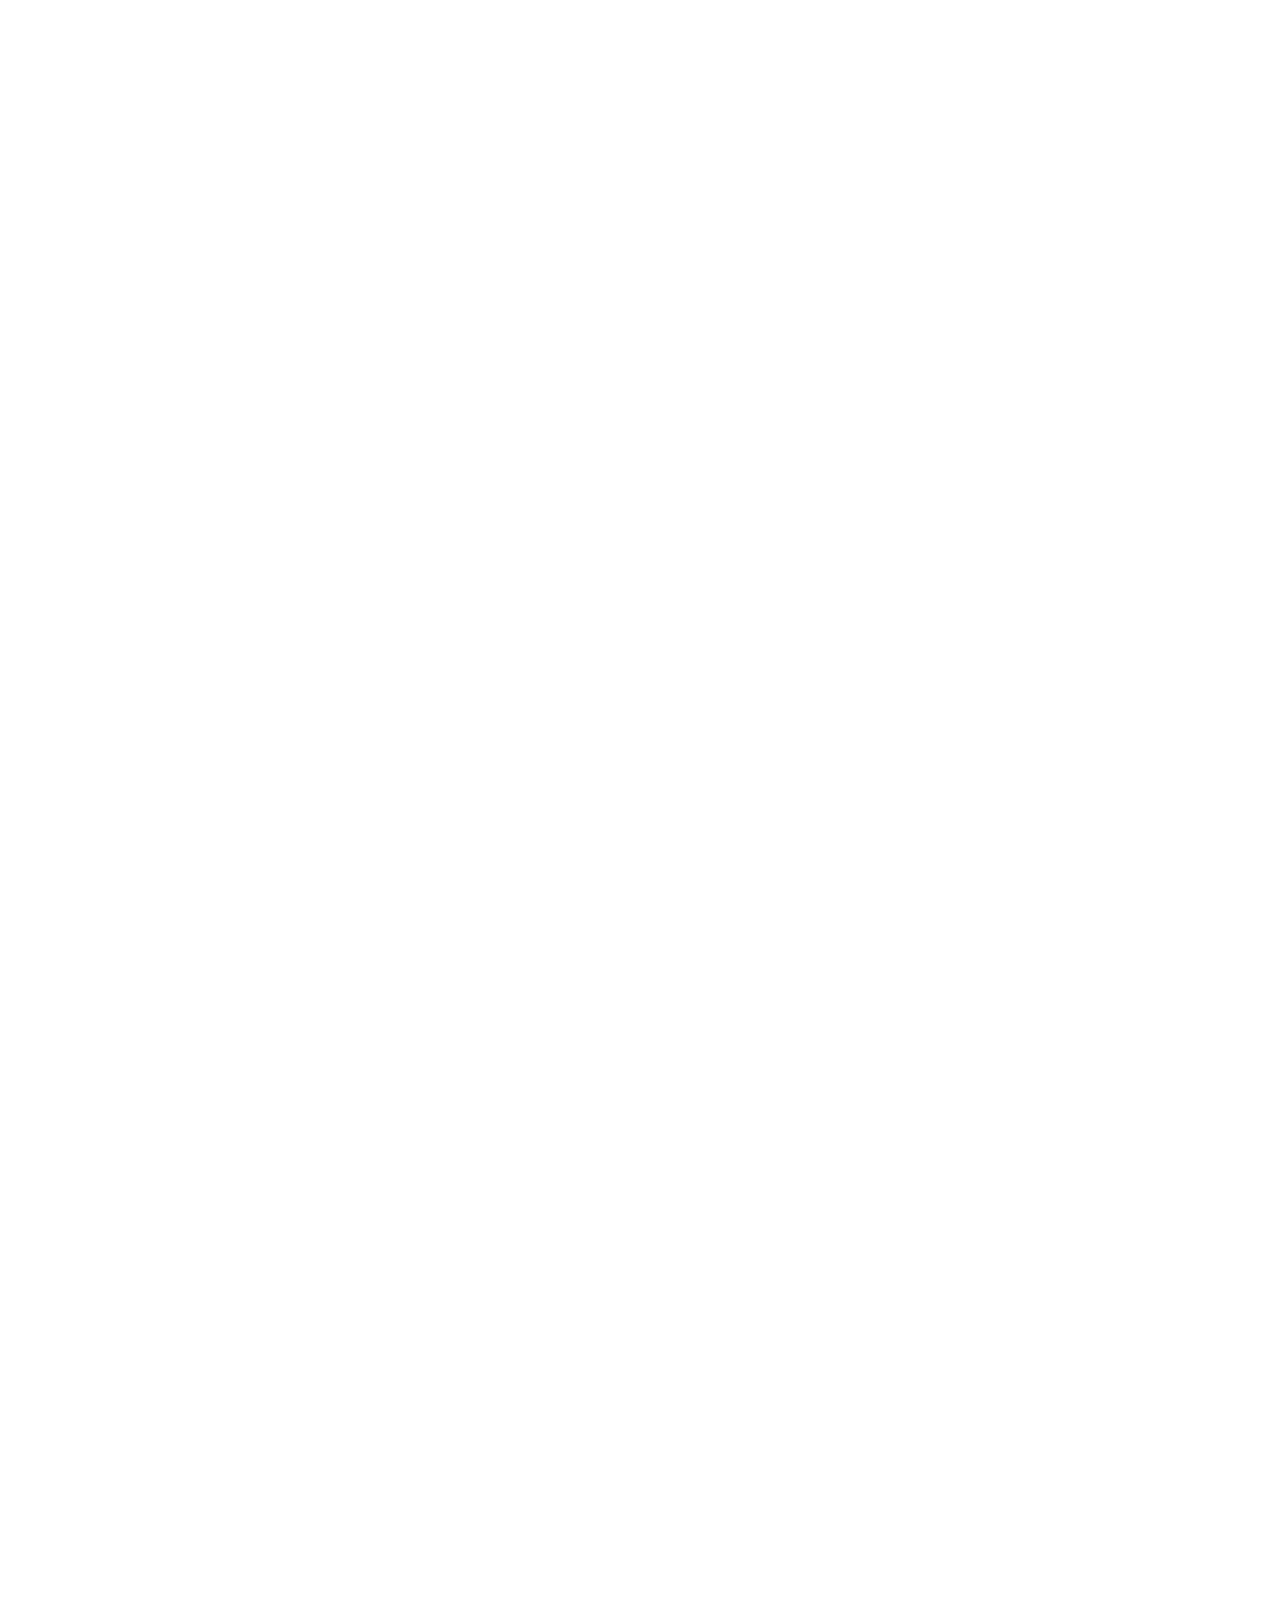
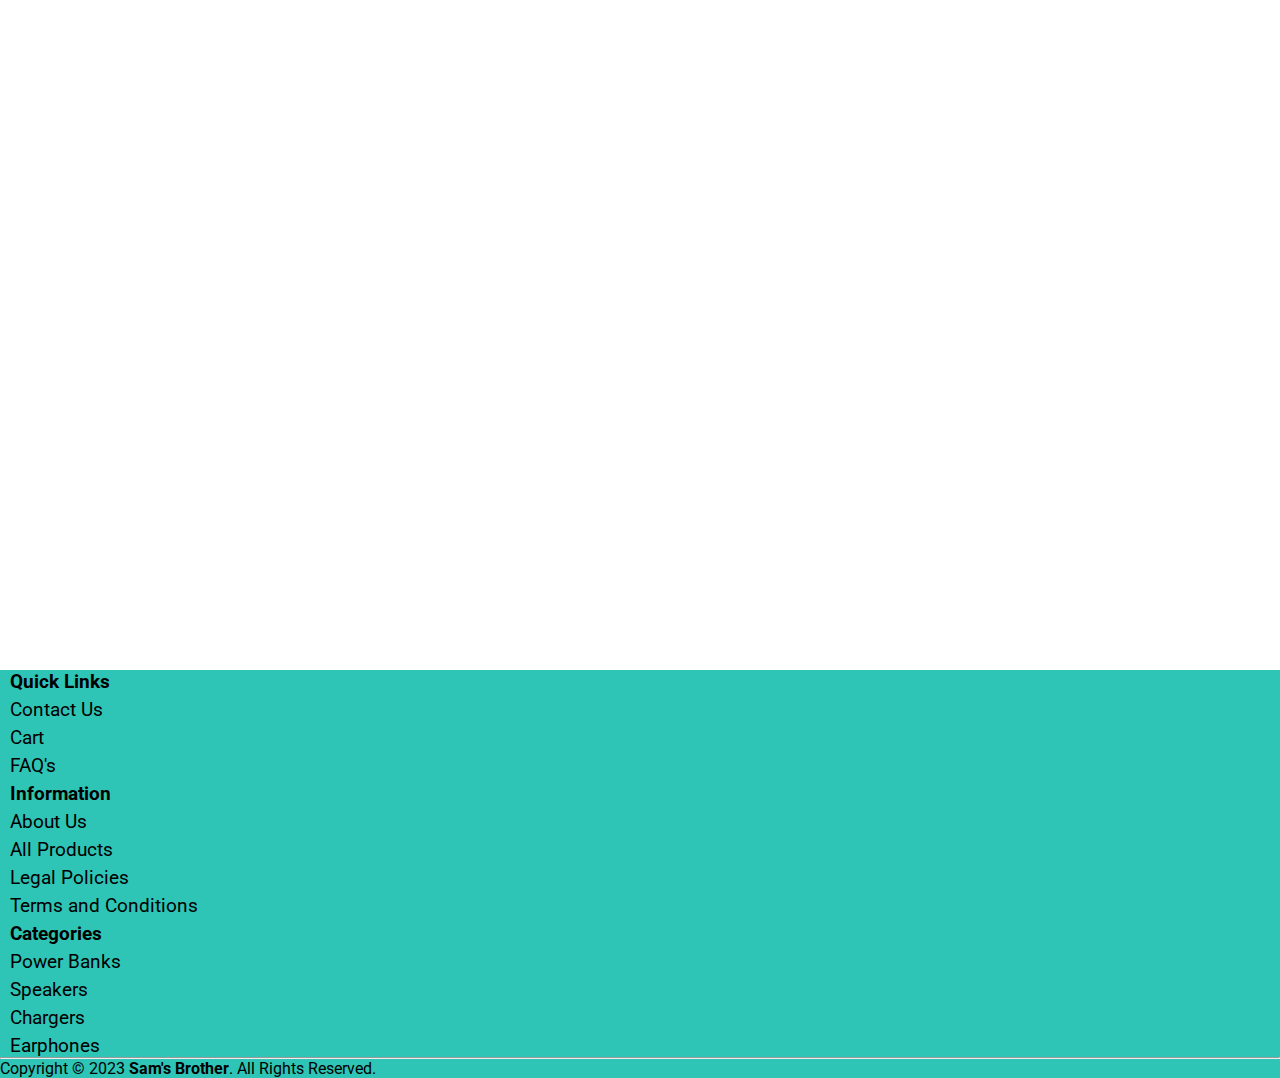
==== commit 25b89fdb: "Ecommerce Website Sam's Brother" ====
--- a/public/index.html
+++ b/public/index.html
@@ -141,7 +141,11 @@
 
 
         <!-- Section2 Start -->
-        <section class="mb-5">
+        <div class="container bg_orange p-5 my-5 ">
+            <div class=" text-center m-5 p-5  border border-2 bg_torquise d-flex justify-content-around align-items-center flex-wrap flex-column rounded shadow-sm ">
+                <a href="html pages/pcategory.html" class="bg_torquise"><h1>View Our Latest Products In Category Page</h1></a>
+            </div></div>
+        <!-- <section class="mb-5">
             <div class="products_section2 ">
 
 
@@ -153,7 +157,7 @@
 
 
                         <div
-                            class="col-3 col-md-3 col-sm-5 col-6   m-2 p-2 border border-2 bg_torquise d-flex justify-content-around align-items-center flex-wrap flex-column rounded shadow-sm">
+                            class="col-6 col-md-3 m-2 p-2  border border-2 bg_torquise d-flex justify-content-around align-items-center flex-wrap flex-column rounded shadow-sm">
                             <div class="card text-center cardHeight ">
                                 <img src="New Products Sams Brother/20000mah Power Bank/Pics/1.png"
                                     class=" shadow-sm card-img-top" alt="...">
@@ -181,7 +185,7 @@
                         </div>
 
                         <div
-                            class="col-3 col-md-3 col-sm-5 col-6 m-2 p-2 border border-2 bg_torquise d-flex justify-content-around align-items-center flex-wrap flex-column rounded shadow-sm">
+                            class="col-6 col-md-3 m-2 p-2  order border-2 bg_torquise d-flex justify-content-around align-items-center flex-wrap flex-column rounded shadow-sm">
                             <div class="card text-center cardHeight ">
                                 <img src="New Products Sams Brother/3+ Turbo Charger/Pics/1.png"
                                     class=" shadow-sm card-img-top" alt="...">
@@ -209,7 +213,7 @@
                         </div>
 
                         <div
-                            class="col-3  col-md-3 col-sm-5 col-6 m-2 p-2 border border-2 bg_torquise d-flex justify-content-around align-items-center flex-wrap flex-column rounded shadow-sm">
+                            class="col-6 col-md-3 m-2 p-2 border border-2 bg_torquise d-flex justify-content-around align-items-center flex-wrap flex-column rounded shadow-sm">
                             <div class="card text-center cardHeight ">
                                 <img src="New Products Sams Brother/5W Apple Charger/Pics/1.png"
                                     class=" shadow-sm card-img-top" alt="...">
@@ -237,7 +241,7 @@
                         </div>
 
                         <div
-                            class="col-3  col-md-3 col-sm-5 col-6 m-2 p-2 border border-2 bg_torquise d-flex justify-content-around align-items-center flex-wrap flex-column rounded shadow-sm">
+                            class="col-6 col-md-3 m-2 p-2 border border-2 bg_torquise d-flex justify-content-around align-items-center flex-wrap flex-column rounded shadow-sm">
                             <div class="card text-center cardHeight ">
                                 <img src="New Products Sams Brother/65W Charger/Pics/1.png"
                                     class=" shadow-sm card-img-top" alt="...">
@@ -265,7 +269,7 @@
                         </div>
 
                         <div
-                            class="col-3  col-md-3 col-sm-5 col-6 m-2 p-2 border border-2 bg_torquise d-flex justify-content-around align-items-center flex-wrap flex-column rounded shadow-sm">
+                            class="col-6 col-md-3 m-2 p-2 border border-2 bg_torquise d-flex justify-content-around align-items-center flex-wrap flex-column rounded shadow-sm">
                             <div class="card text-center cardHeight ">
                                 <img src="New Products Sams Brother/67W mi Charger/Pics/1.png"
                                     class=" shadow-sm card-img-top" alt="...">
@@ -293,7 +297,7 @@
                         </div>
 
                         <div
-                            class="col-3  col-md-3 col-sm-5 col-6 m-2 p-2 border border-2 bg_torquise d-flex justify-content-around align-items-center flex-wrap flex-column rounded shadow-sm">
+                            class="col-6 col-md-3 m-2 p-2 border border-2 bg_torquise d-flex justify-content-around align-items-center flex-wrap flex-column rounded shadow-sm">
                             <div class="card text-center cardHeight ">
                                 <img src="New Products Sams Brother/M10/Daraz/1.png" class=" shadow-sm card-img-top"
                                     alt="...">
@@ -327,7 +331,7 @@
                     </div>
                 </div>
             </div>
-        </section>
+        </section> -->
         <!-- Section2 End -->
 
 
@@ -612,5 +616,6 @@
 <!-- Custom JS -->
 <script src="app.js"></script>
 <script type="module" src="firebaseConfig.js"></script>
+<script src="js pages/pdescription.js"></script>
 
 </html>--- a/public/style.css
+++ b/public/style.css
@@ -127,6 +127,6 @@
 
 } */
 /* .cardHeight{
-  height: 55% !important;
-  width: 500px !important;
+  width: 300px !important;
+  height: 300px !important;
 } */